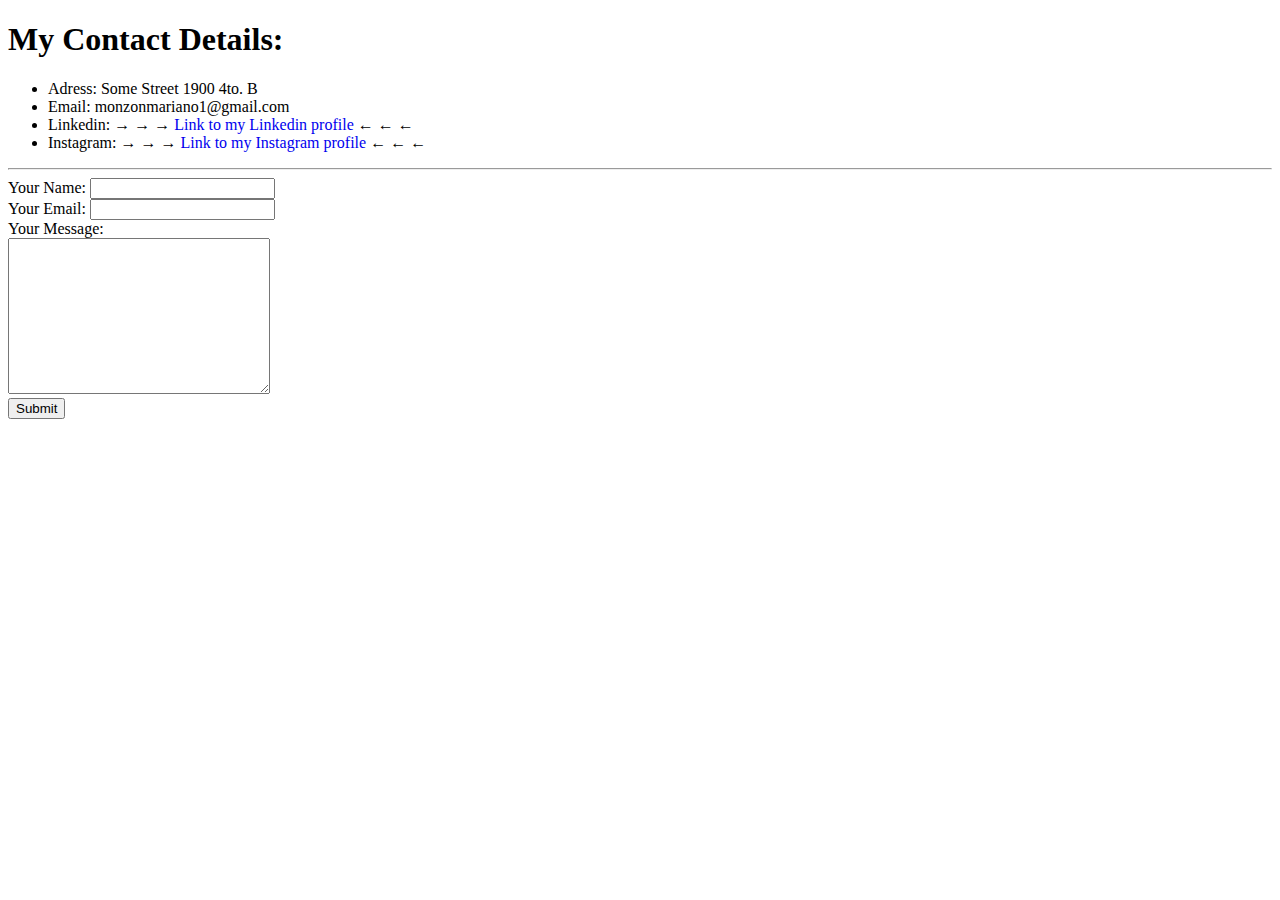
==== contact-me.html @ 82ca603f "Add initial resume website files" ====
<!DOCTYPE html>
<html lang="en">

<head>
    <meta charset="UTF-8">
    <meta name="viewport" content="width=device-width, initial-scale=1.0">
    <title>🤙Contact Me</title>
</head>

<body>
    <h1>My Contact Details: </h1>
    <ul>
        <li>Adress: Some Street 1900 4to. B</li>
        <li>Email: monzonmariano1@gmail.com </li>
        <li>Linkedin: <strong>→ → → </strong><a href="https://www.linkedin.com/in/marianodavidmonzon/"
                style="text-decoration: none;" target="_blank">Link
                to my Linkedin profile</a><strong> ← ← ←</strong></li>
        <li>Instagram: <strong>→ → → </strong><a href="https://www.instagram.com/ma.riano253/?hl=es"
                style="text-decoration: none;" target="_blank">Link to my
            Instagram profile</a><strong> ← ← ←</strong></li>

    </ul>
   <hr>
    <form action="mailto:monzonmariano1@gmail.com" method="post" enctype="text/plain">
        <label>Your Name: </label>
        <input type="text" name="yourName"><br>
        <label>Your Email: </label>
        <input type="email" name="yourEmail"><br>
        <label>Your Message: </label><br>
        <textarea name="yourMessage" cols="30" rows="10"></textarea><br>
        <input type="submit" value="Submit">
    </form>
</body>
  
</html>
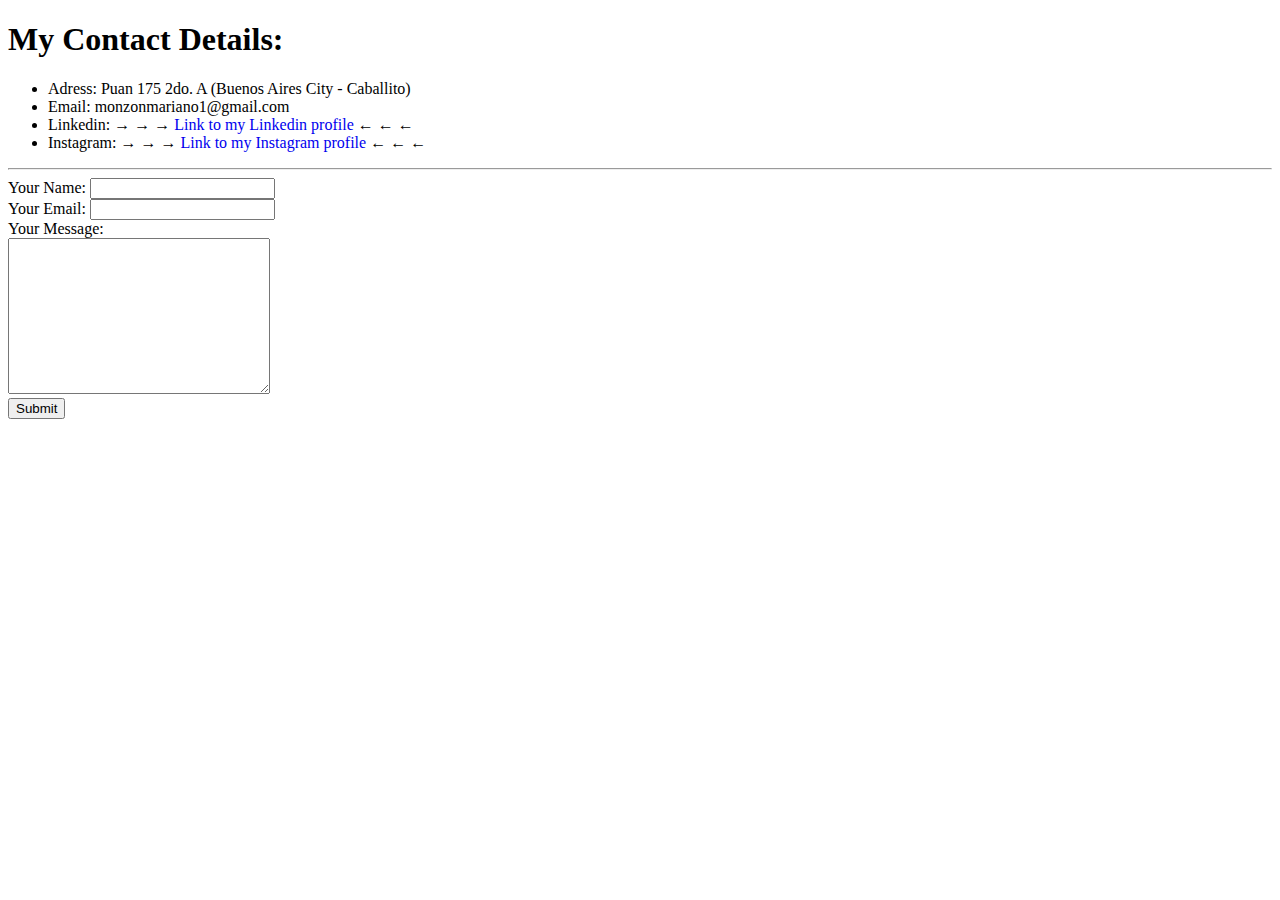
==== commit 8119427c: "Add files via upload" ====
--- a/contact-me.html
+++ b/contact-me.html
@@ -10,7 +10,7 @@
 <body>
     <h1>My Contact Details: </h1>
     <ul>
-        <li>Adress: Some Street 1900 4to. B</li>
+        <li>Adress: Puan 175 2do. A (Buenos Aires City - Caballito)</li>
         <li>Email: monzonmariano1@gmail.com </li>
         <li>Linkedin: <strong>→ → → </strong><a href="https://www.linkedin.com/in/marianodavidmonzon/"
                 style="text-decoration: none;" target="_blank">Link
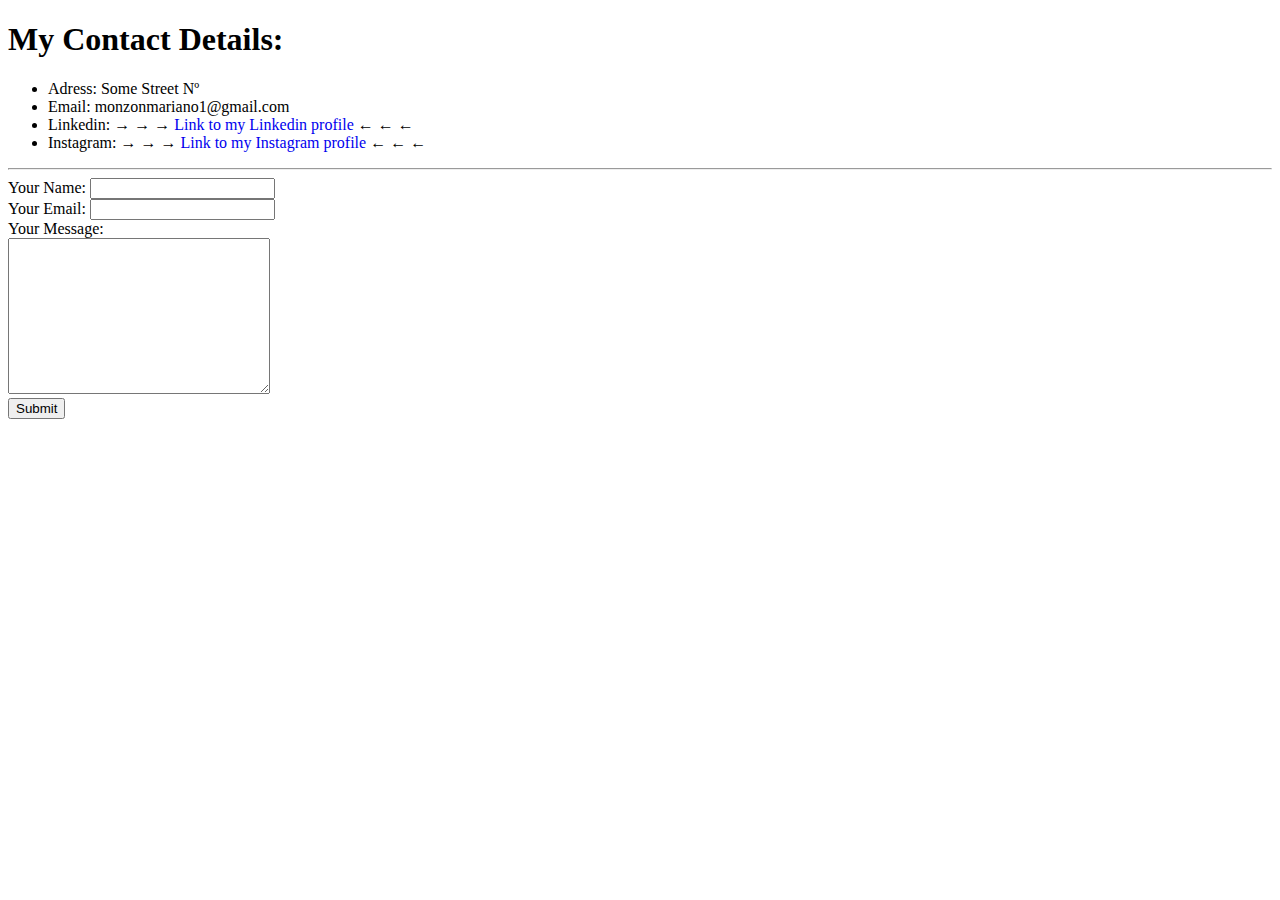
==== commit 36ec909d: "Add files via upload" ====
--- a/contact-me.html
+++ b/contact-me.html
@@ -10,7 +10,7 @@
 <body>
     <h1>My Contact Details: </h1>
     <ul>
-        <li>Adress: Puan 175 2do. A (Buenos Aires City - Caballito)</li>
+        <li>Adress: Some Street Nº</li>
         <li>Email: monzonmariano1@gmail.com </li>
         <li>Linkedin: <strong>→ → → </strong><a href="https://www.linkedin.com/in/marianodavidmonzon/"
                 style="text-decoration: none;" target="_blank">Link
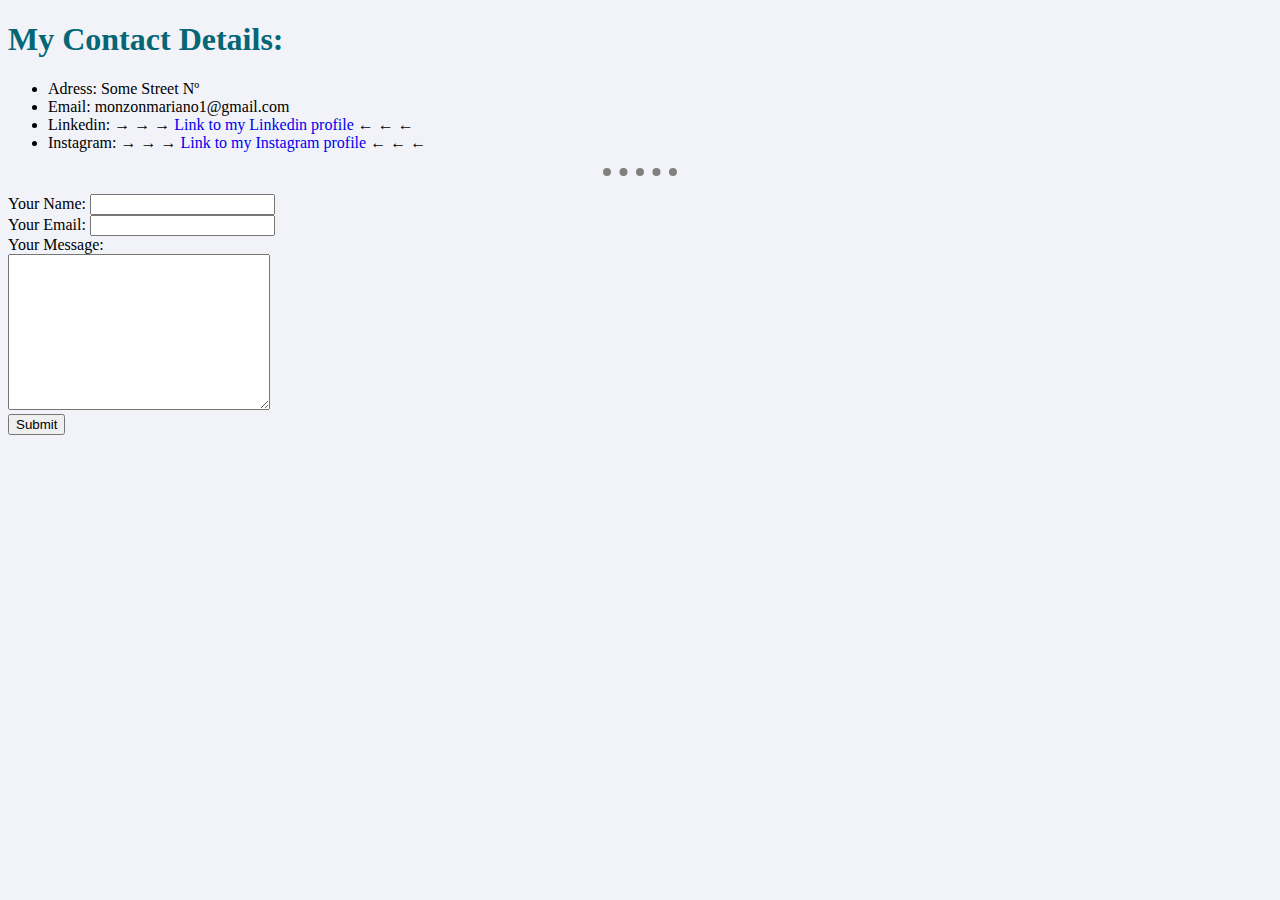
==== commit b43cc2b9: "Add files via upload" ====
--- a/contact-me.html
+++ b/contact-me.html
@@ -5,6 +5,7 @@
     <meta charset="UTF-8">
     <meta name="viewport" content="width=device-width, initial-scale=1.0">
     <title>🤙Contact Me</title>
+    <link rel="stylesheet" href="css/style.css">
 </head>
 
 <body>
--- a/css/style.css
+++ b/css/style.css
@@ -0,0 +1,19 @@
+ body {
+     background-color: #f1f3f8;
+ }
+
+ h1 {
+     color: #056676;
+ }
+h3{
+    color: #056676;
+}
+ hr {
+     padding: 5px;
+     color: #8d93ab;
+     border-style: none;
+     border-top-style: dotted;
+     border-color: grey;
+     border-width: 8px;
+     width: 5%;
+ }
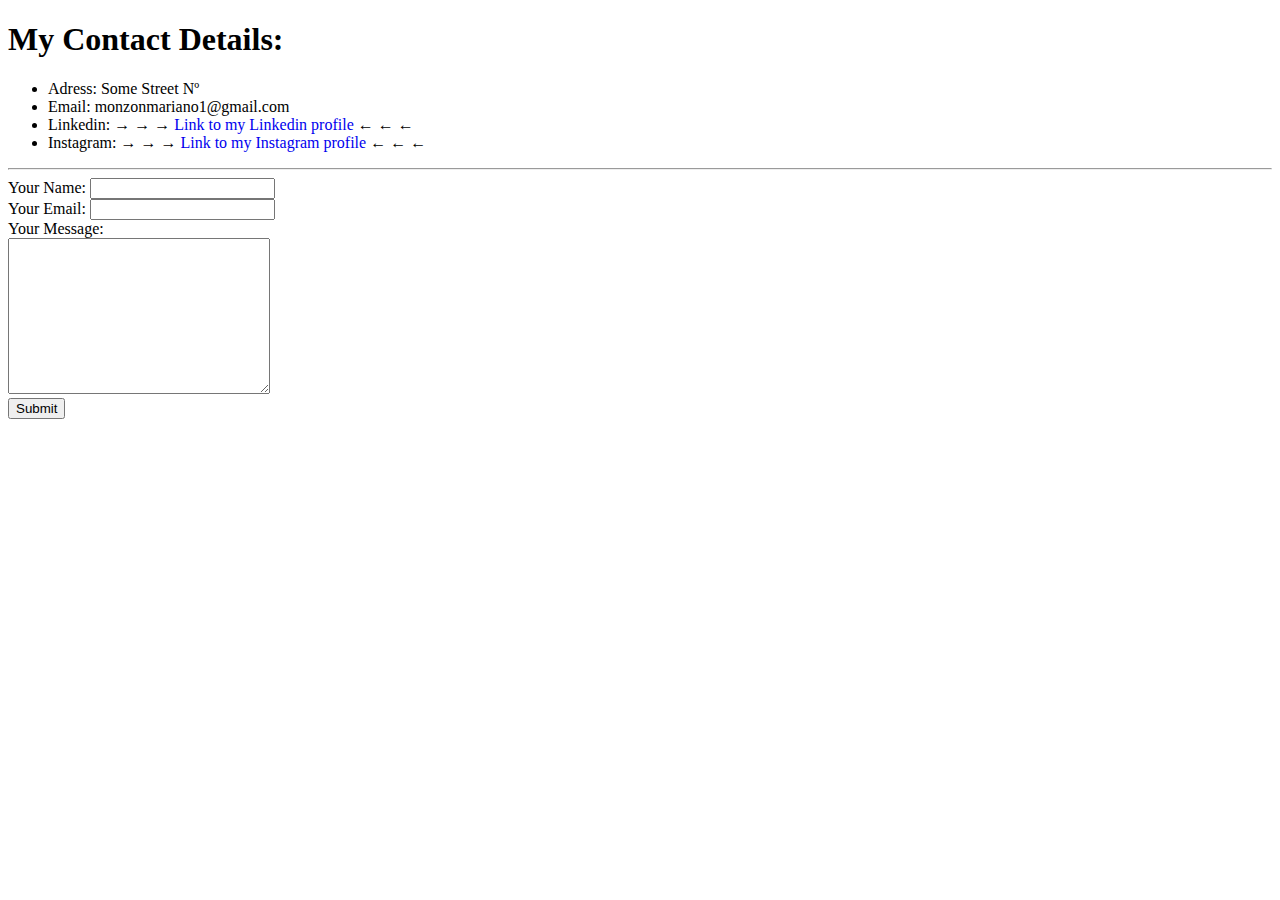
==== commit d69ac0ec: "Add files via upload" ====
--- a/contact-me.html
+++ b/contact-me.html
@@ -5,7 +5,7 @@
     <meta charset="UTF-8">
     <meta name="viewport" content="width=device-width, initial-scale=1.0">
     <title>🤙Contact Me</title>
-    <link rel="stylesheet" href="css/style.css">
+    <link rel="stylesheet" href="https://github.com/this-site-cant-be-reached/resume/blob/master/css/style.css">
 </head>
 
 <body>
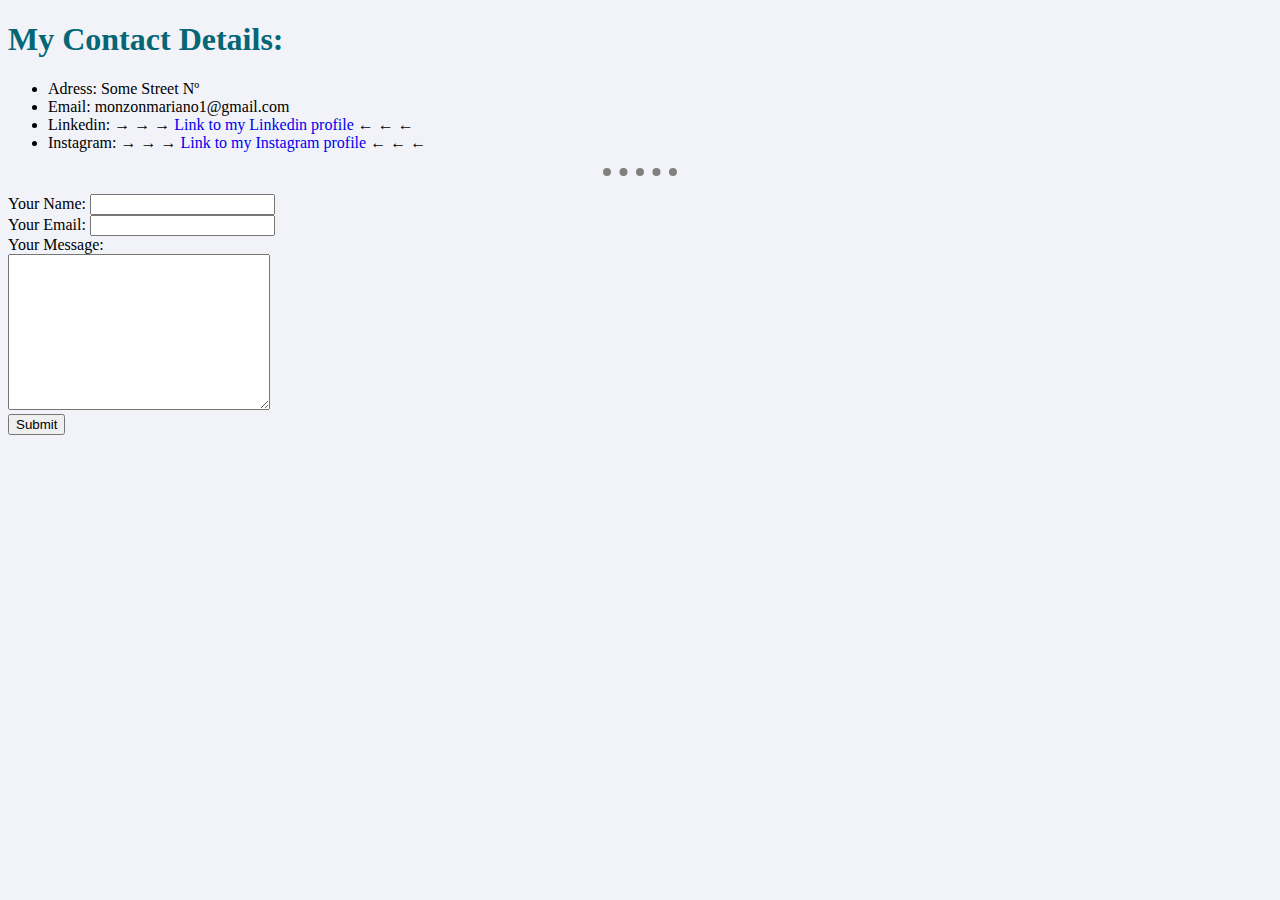
==== commit 3833b7bf: "Add files via upload" ====
--- a/contact-me.html
+++ b/contact-me.html
@@ -5,7 +5,7 @@
     <meta charset="UTF-8">
     <meta name="viewport" content="width=device-width, initial-scale=1.0">
     <title>🤙Contact Me</title>
-    <link rel="stylesheet" href="https://github.com/this-site-cant-be-reached/resume/blob/master/css/style.css">
+    <link rel="stylesheet" href="css/style.css">
 </head>
 
 <body>
--- a/css/style.css
+++ b/css/style.css
@@ -0,0 +1,19 @@
+ body {
+     background-color: #f1f3f8;
+ }
+
+ h1 {
+     color: #056676;
+ }
+h3{
+    color: #056676;
+}
+ hr {
+     padding: 5px;
+     color: #8d93ab;
+     border-style: none;
+     border-top-style: dotted;
+     border-color: grey;
+     border-width: 8px;
+     width: 5%;
+ }
